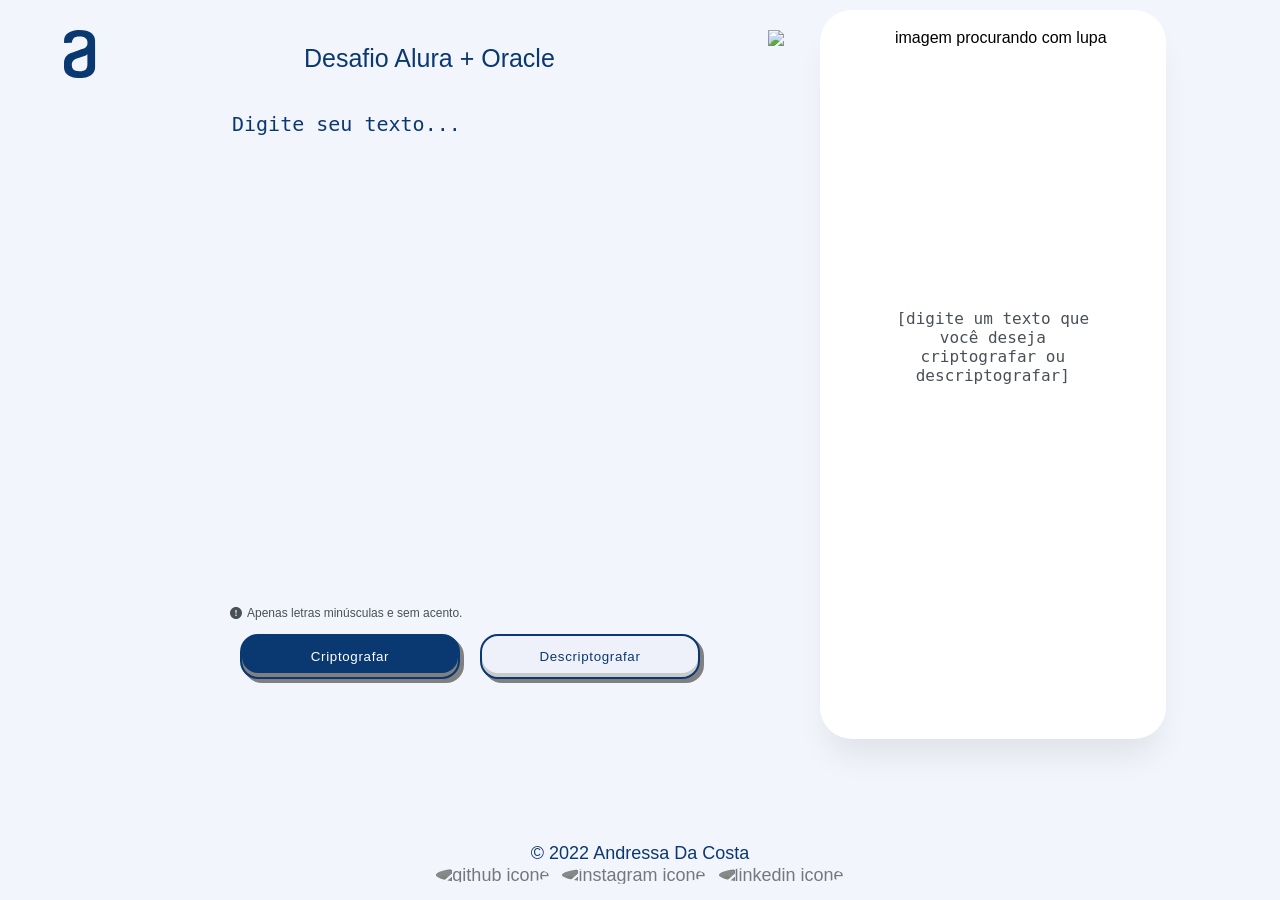
==== codificador-oracle/index.html @ 8244913f "first commit" ====
<!DOCTYPE html><html lang="pt-br">

    <head>
        <meta charset="UTF-8">
        <meta http-equiv="X-UA-Compatible" content="IE=edge">
        <meta name="viewport" content="width=device-width, initial-scale=1.0">

        <title> 🔐  Codificador e Decodificador de texto 🔓 🔑</title>

        <link rel="stylesheet" href="reset.css">
        <link rel="stylesheet" href="style.css">
        <link rel="icon" href="img/favicon.png"> 
    </head>
        
    <body>
        <header>
            <img class="logo" src="img/logo-alura.svg" alt="logo da alura">
            <h1 class="title">Desafio Alura + Oracle </h1>
        </header>
        

        <div class="main"> 
            
                <div class="encrypt">
                    <textarea cols="10" name="" id="txt-area1" placeholder="Digite seu texto..." class="line text-animation"></textarea>
            
                    <div class="info">
                        <img src="img/exclamation.svg" alt="ponto de exclamação" width="12px" >
                        <p >Apenas letras minúsculas e sem acento.</p>
                    </div>

                    <div class="buttons">
                        <button class="button btn-1">Criptografar</button>
                        <button class="button btn-2">Descriptografar</button>
                    </div>
                </div>
            
        </div>
            
        
        <div id="decrypt">
            <img class="icone" id="icone"src="img/lupa.svg" alt="imagem procurando com lupa">
            <h2 id="none">Nenhuma mensagem encontrada</h2>
            
            <textarea cols="10" readonly name="" id="txt-area2" placeholder="[Digite um texto que você deseja criptografar ou descriptografar]"></textarea>
    
            <h3 id="msg"></h3>

            <div id="copy"></div>
        </div>   
                
        
        <footer class="footer"> 
            <p>&#169; 2022 <a href="https://www.linkedin.com/in/andressa-costa-286173225/"  rel="noreferrer noopener" target="_blank">Andressa Da Costa</a></p>
            
            <div class="redes-sociais">
                <a href="https://github.com/AndressaDaCosta"><img src="https://cdn-icons-png.flaticon.com/512/25/25231.png" alt="github icone"></a>
                <a href="https://www.instagram.com/andressacostaaaaaa/"><img src="https://i1.wp.com/www.multarte.com.br/wp-content/uploads/2019/03/logo-instagram-png-sem-fundo10.png?fit=696%2C696&ssl=1" alt="instagram icone"></a>
                <a href="https://www.linkedin.com/in/andressa-costa-286173225/"><img src="https://cdn.icon-icons.com/icons2/2428/PNG/512/linkedin_black_logo_icon_147114.png"alt="linkedin icone"></a>
            </div>  

        </footer>

        <script src="script.js"></script>

    </body>

</html>
---- codificador-oracle/style.css ----
body {
    background-color: #F3F5FC;
    display: flex;
    height: 90vh;
    width: 90vw;
    min-height: 100%;
    font-family: 'Inter', sans-serif;
}

.logo {
    margin: 30px 0 0 20px ;
}
.logo:hover {
    animation: expandir 1s;
}

.title {
    position: absolute;
    top: 40px;
    left: 304px;
    font-size: 25px;
    line-height: 150%;
    color: #0A3871;
}

textarea {
    color: #0A3871;
    font-size: 32px;
    font-weight: 100;  
    border: none;
    background-color: #F3F5FC;
    width: 70%;
    height: 70%;
    font-size: 32px;
    color: #0A3871;
    outline: none;
    resize: none;
}

.txt-area1 {
    align-items: center;
    vertical-align: top;  
}

#txt-area1::placeholder {
    color: #0A3871;
}
.text-animation {
    animation: cursor 500ms infinite normal, texto 3s steps(40) 1s normal both;
}

#txt-area2 {
    background-color: white;
    margin: 30px 20px 10px 20px;
    color: #0A3871;
    font-size: 20px;
    text-align: left;
    color: #495057;
    text-transform:lowercase;
}

#txt-area2::placeholder {
    color: #0A3871;
    font-size: 16px;
    text-align: center;
    color: #495057;
}

.info {
    display: flex;
    flex-direction: row;
    margin: 0 0 5px 0;
    align-items: center;
    animation: piscar 1s linear infinite alternate;
}

.info p {
    font-size: 12px;
    color: #495057;
    margin: 0 0 0 5px;
    animation: piscar 1s linear infinite alternate;
}

h3 {
    color: #0A3871;
    font-size: 18px;
  }
  /* criptografar */
.encrypt {
    box-sizing: border-box;
    width: 50vw;
    height: 80vh;
    margin: 100px 0 0 10px;
    justify-content: center;
    padding: 10px 80px;
}

.main .encrypt .line {
    font-size: 20px;
    white-space: nowrap;
    overflow: hidden;
}

.main .encrypt .info .line {
    font-size: 20px;
    border-right: 3px solid #072B61;;
    white-space: nowrap;
    overflow: hidden;
}

.buttons {
    width: 100%;
    display: flex;
    justify-content: space-between;
    align-items: center;
}

.button {
    display: flex;
    border-radius: 18px;
    width: 230px;
    height: 45px;
    border: #0A3871 solid 2px;
    box-shadow: 2px 4px 2px  #00000040;
    justify-content: center;
    align-items: center;
    cursor: pointer;
    margin: 10px;
    letter-spacing: 0.05em;
}

.btn-1 {
    background-color: #0a3871;
    color: white;
    outline:0; 
    transition:all .3s ease-out; 
    box-shadow:inset 0 -4px 0 0 rgb(128, 128, 128),
    1px 1px 0 0 gray,
    2px 2px 0 0 gray,
    3px 3px 0 0 gray,
    4px 4px 0 0 gray;
}

.btn-1:hover {
    background-color:#072B61;
    color: white;
    filter: drop-shadow(2px 4px 2px #00000025);
}
.btn-1:active{
    box-shadow: none;
}

.btn-2 {
    color: #0A3871;
    background: #EFF1FA;
    transition:all .3s ease-out; 
    box-shadow:inset 0 -4px 0 0 rgb(202, 202, 202),
      1px 1px 0 0 gray,
      2px 2px 0 0 gray,
      3px 3px 0 0 gray,
      4px 4px 0 0 gray;
}

.btn-2:hover {
    color: #0A3871;
    border-color: #0F4C81;
    background: #FFFFFF;
    filter: drop-shadow(2px 4px 2px #00000025); 
}

.btn-2:active {
    color: #072B61;
    box-shadow: none;
}
   
.btn-3 {
    background-color: white;
    transition:all .3s ease-out; 
    box-shadow:inset 0 -4px 0 0 rgb(128, 128, 128),
    1px 1px 0 0 gray,
    2px 2px 0 0 gray,
    3px 3px 0 0 gray,
    4px 4px 0 0 gray;
}
.btn-3:active {
    box-shadow: none;

}
 /* descriptografar */
#decrypt {
    background-color: white;
    border-radius: 32px;
    width: 30%;
    height: 90%;
    display: flex;
    flex-direction: column;
    /* justify-content: center; */
    align-items: center;
    text-align: center;
    padding:20px;
    box-sizing: border-box;
    margin: 10px 0 0 30px;
    box-shadow: 0px 24px 32px -8px #00000014; 
}

.icone {
    width: 450px;
    height: 300px;
}

#msg{
    font-size: 18px;
    font-weight: bold;
   }

#none {
    color: #343A40;
    font-size: 24px;
    font-weight: bold;
    line-height: 29px;
    letter-spacing: 0em;
    text-align: center;
}

footer {
        display: flex;
         position: absolute; 
        flex-direction: column;
        text-align: center;    
        font-size: 18px;
        color: #0A3871;
        height: 3.5rem; 
        width: 100%; 
        bottom: 0px;
}

footer a {
    text-decoration: none;
    color: #0A3871;
}

.redes-sociais a img {
    filter: invert(45%);
    width: 30px;
    height: 30px;
    border-radius: 100%;
    padding: 4px;
}



/* Quando o texto for selecionado */
::selection {
    background-color: #0F4C81;
    color: #FFFFFF;
}

/* Animando o texto */
@keyframes texto {
    from {
        width: 0;
    }

    to {
        width: 15.9em;
    }
}

/* Animando a borda direita do texto */
@keyframes cursor {
    from {
        border-right-color: #000000;
    }

    to {
        border-right-color: transparent;
    }
}


@keyframes piscar {
    0% {
      transform: scale(1);
    }
    50% {
      transform: scale(1.03);
    }
    100% {
      transform: scale(1);
    }
  }


  @keyframes expandir { 
    0% {
      transform: scale(1);
    }
    50% {
      transform: scale(1.1);
    }
    100% {
      transform: scale(1);
    }
  }



/* Media Queries */

@media (max-width: 768px) /*Tablet*/ {
    body {
        flex-direction: column;
    }
    
    .logo {
        margin: 40px 0 80px 30px;
    }
    .logo:hover {
        margin: 30px 0 0 20px ;
        animation: expandir 1s;
    }    
    .icone {
      width: 100%;
    }

    .title {
        left: 230px;
        font-size: 33px;
    }

    .encrypt {
        margin: 0;
        padding: 0;
        width: 100%;
    }

    .main {
        width: 90vw;
        margin: 40px 10px 10px 40px;
    }

    .main .encrypt .line {
        font-size: 30px;
    }
    .info {
        margin: 0 0 10px 0;
    }

    .button {
        width: 45%;
    }

    #decrypt {
        width: 92vw;
        height: 92vw;
        margin-bottom: 15px;
    }

    #none {
        font-size: 25px;
        margin: 20px 0 20px;
    }
    #txt-area2 {
        font-size: 20px;
        text-align: center;
        height: 20vh;
    }
    #txt-area2::placeholder {
        font-size: 20px;
        text-align: center;
    }

    .btn-3 {
        margin-top: 10px;
        width: 85vw;
    }

    footer {
        position: relative;
        text-align: center;
        bottom: 0;
    }

    .redes-sociais a img {
        width: 40px;
        height: 40px;
        margin: 5px;
        border-radius: 100%;
        padding: 8px;
    }

    .redes-sociais a:hover {
    transform: scale(1.5);
    }

}

@media (max-width: 375px) /*Celular*/ {
    
    body {
        flex-direction: column;
    }
    .buttons {
        flex-direction: column;
        margin: 10px 0 10px 0;
        height: 125px;
    }

    .button {
        width: 100%;
    }

    .icone {
        width: 50%;
        margin: -40px;

    }
    .logo {
        margin: 30px 0 90px 0;
    }

    .logo:hover {
        margin: 30px 0 0 20px ;
        animation: expandir 1s;
    }
    
    .title {
        left: 115px;
        top: 35px;
        font-size: 25px;
    }
    .main {
        margin: -40px 20px 60px 20px
    }
    .main .encrypt .line {
        font-size: 25px;
    }
    .encrypt {
        margin: 45px 27px;
        padding: 0px;
        width: 100%;
    }
    #decrypt {
        margin: 30px 53px 20px;
        padding: 0;
        margin-bottom: 15px;
    }

    .btn-3 {
        width: 85vw;
    }

    #none {
        font-size: 20px;
        margin: 0px 0 0px;
    }

    #txt-area2 {
        font-size: 16px;
        height: 100px;
        margin: 0 0 15px;
    }

    #txt-area2::placeholder {
        font-size: 18px;
    }
    
    footer {
        text-align: center;
        flex-direction: column;
        justify-content: space-between;
        align-items: flex-end;
    }
}
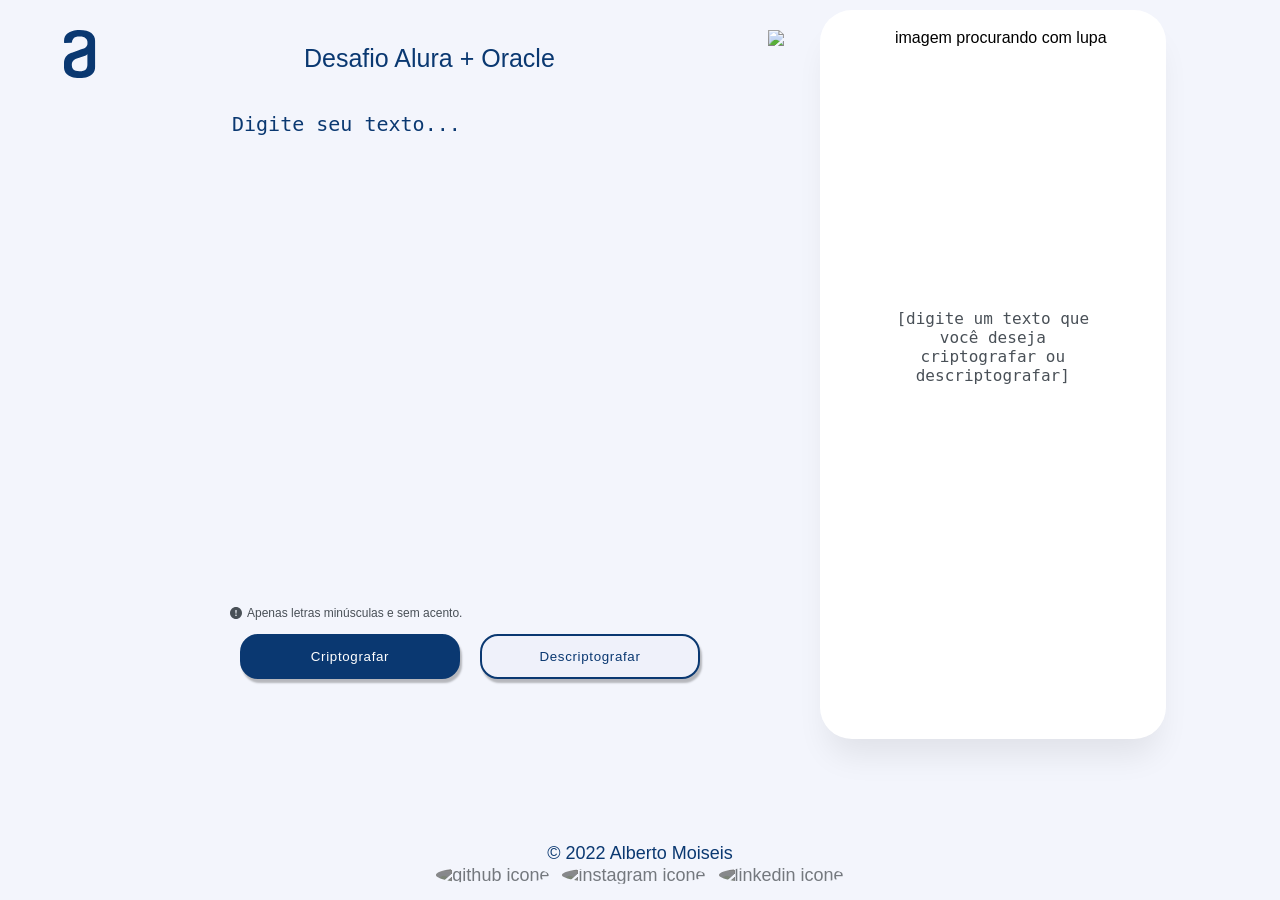
==== commit 494dea4d: "Trabalhando com html e css" ====
--- a/codificador-oracle/index.html
+++ b/codificador-oracle/index.html
@@ -9,21 +9,21 @@
 
         <link rel="stylesheet" href="reset.css">
         <link rel="stylesheet" href="style.css">
-        <link rel="icon" href="img/favicon.png"> 
+        <link rel="icon" href="img/favicon.png">
     </head>
-        
+
     <body>
         <header>
             <img class="logo" src="img/logo-alura.svg" alt="logo da alura">
             <h1 class="title">Desafio Alura + Oracle </h1>
         </header>
-        
 
-        <div class="main"> 
-            
+
+        <div class="main">
+
                 <div class="encrypt">
                     <textarea cols="10" name="" id="txt-area1" placeholder="Digite seu texto..." class="line text-animation"></textarea>
-            
+
                     <div class="info">
                         <img src="img/exclamation.svg" alt="ponto de exclamação" width="12px" >
                         <p >Apenas letras minúsculas e sem acento.</p>
@@ -34,30 +34,30 @@
                         <button class="button btn-2">Descriptografar</button>
                     </div>
                 </div>
-            
+
         </div>
-            
-        
+
+
         <div id="decrypt">
             <img class="icone" id="icone"src="img/lupa.svg" alt="imagem procurando com lupa">
             <h2 id="none">Nenhuma mensagem encontrada</h2>
-            
+
             <textarea cols="10" readonly name="" id="txt-area2" placeholder="[Digite um texto que você deseja criptografar ou descriptografar]"></textarea>
-    
+
             <h3 id="msg"></h3>
 
             <div id="copy"></div>
-        </div>   
-                
-        
-        <footer class="footer"> 
-            <p>&#169; 2022 <a href="https://www.linkedin.com/in/andressa-costa-286173225/"  rel="noreferrer noopener" target="_blank">Andressa Da Costa</a></p>
-            
+        </div>
+
+
+        <footer class="footer">
+            <p>&#169; 2022 <a href="https://www.linkedin.com/in/albertomoiseisdev/"  rel="noreferrer noopener" target="_blank">Alberto Moiseis</a></p>
+
             <div class="redes-sociais">
-                <a href="https://github.com/AndressaDaCosta"><img src="https://cdn-icons-png.flaticon.com/512/25/25231.png" alt="github icone"></a>
-                <a href="https://www.instagram.com/andressacostaaaaaa/"><img src="https://i1.wp.com/www.multarte.com.br/wp-content/uploads/2019/03/logo-instagram-png-sem-fundo10.png?fit=696%2C696&ssl=1" alt="instagram icone"></a>
-                <a href="https://www.linkedin.com/in/andressa-costa-286173225/"><img src="https://cdn.icon-icons.com/icons2/2428/PNG/512/linkedin_black_logo_icon_147114.png"alt="linkedin icone"></a>
-            </div>  
+                <a href="https://github.com/devalbertomoiseis"><img src="https://cdn-icons-png.flaticon.com/512/25/25231.png" alt="github icone"></a>
+                <a href="https://www.instagram.com/alberto_moiseis/"><img src="https://i1.wp.com/www.multarte.com.br/wp-content/uploads/2019/03/logo-instagram-png-sem-fundo10.png?fit=696%2C696&ssl=1" alt="instagram icone"></a>
+                <a href="https://www.linkedin.com/in/albertomoiseisdev/"><img src="https://cdn.icon-icons.com/icons2/2428/PNG/512/linkedin_black_logo_icon_147114.png"alt="linkedin icone"></a>
+            </div>
 
         </footer>
 
@@ -66,5 +66,3 @@
     </body>
 
 </html>
-
-
--- a/codificador-oracle/style.css
+++ b/codificador-oracle/style.css
@@ -27,7 +27,7 @@
 textarea {
     color: #0A3871;
     font-size: 32px;
-    font-weight: 100;  
+    font-weight: 100;
     border: none;
     background-color: #F3F5FC;
     width: 70%;
@@ -40,7 +40,7 @@
 
 .txt-area1 {
     align-items: center;
-    vertical-align: top;  
+    vertical-align: top;
 }
 
 #txt-area1::placeholder {
@@ -133,13 +133,13 @@
 .btn-1 {
     background-color: #0a3871;
     color: white;
-    outline:0; 
-    transition:all .3s ease-out; 
-    box-shadow:inset 0 -4px 0 0 rgb(128, 128, 128),
+    outline:0;
+    transition:all .3s ease-out;
+   /* box-shadow:inset 0 -4px 0 0 rgb(128, 128, 128),
     1px 1px 0 0 gray,
     2px 2px 0 0 gray,
     3px 3px 0 0 gray,
-    4px 4px 0 0 gray;
+    4px 4px 0 0 gray;*/
 }
 
 .btn-1:hover {
@@ -154,29 +154,30 @@
 .btn-2 {
     color: #0A3871;
     background: #EFF1FA;
-    transition:all .3s ease-out; 
-    box-shadow:inset 0 -4px 0 0 rgb(202, 202, 202),
+    transition:all .3s ease-out;
+   /* box-shadow:inset 0 -4px 0 0 rgb(202, 202, 202),
       1px 1px 0 0 gray,
       2px 2px 0 0 gray,
       3px 3px 0 0 gray,
       4px 4px 0 0 gray;
+    */
 }
 
 .btn-2:hover {
     color: #0A3871;
     border-color: #0F4C81;
     background: #FFFFFF;
-    filter: drop-shadow(2px 4px 2px #00000025); 
+    filter: drop-shadow(2px 4px 2px #00000025);
 }
 
 .btn-2:active {
     color: #072B61;
     box-shadow: none;
 }
-   
+
 .btn-3 {
     background-color: white;
-    transition:all .3s ease-out; 
+    transition:all .3s ease-out;
     box-shadow:inset 0 -4px 0 0 rgb(128, 128, 128),
     1px 1px 0 0 gray,
     2px 2px 0 0 gray,
@@ -201,7 +202,7 @@
     padding:20px;
     box-sizing: border-box;
     margin: 10px 0 0 30px;
-    box-shadow: 0px 24px 32px -8px #00000014; 
+    box-shadow: 0px 24px 32px -8px #00000014;
 }
 
 .icone {
@@ -225,13 +226,13 @@
 
 footer {
         display: flex;
-         position: absolute; 
+         position: absolute;
         flex-direction: column;
-        text-align: center;    
+        text-align: center;
         font-size: 18px;
         color: #0A3871;
-        height: 3.5rem; 
-        width: 100%; 
+        height: 3.5rem;
+        width: 100%;
         bottom: 0px;
 }
 
@@ -292,7 +293,7 @@
   }
 
 
-  @keyframes expandir { 
+  @keyframes expandir {
     0% {
       transform: scale(1);
     }
@@ -312,14 +313,14 @@
     body {
         flex-direction: column;
     }
-    
+
     .logo {
         margin: 40px 0 80px 30px;
     }
     .logo:hover {
         margin: 30px 0 0 20px ;
         animation: expandir 1s;
-    }    
+    }
     .icone {
       width: 100%;
     }
@@ -397,7 +398,7 @@
 }
 
 @media (max-width: 375px) /*Celular*/ {
-    
+
     body {
         flex-direction: column;
     }
@@ -424,7 +425,7 @@
         margin: 30px 0 0 20px ;
         animation: expandir 1s;
     }
-    
+
     .title {
         left: 115px;
         top: 35px;
@@ -465,7 +466,7 @@
     #txt-area2::placeholder {
         font-size: 18px;
     }
-    
+
     footer {
         text-align: center;
         flex-direction: column;
@@ -473,7 +474,3 @@
         align-items: flex-end;
     }
 }
-
-
-
-
